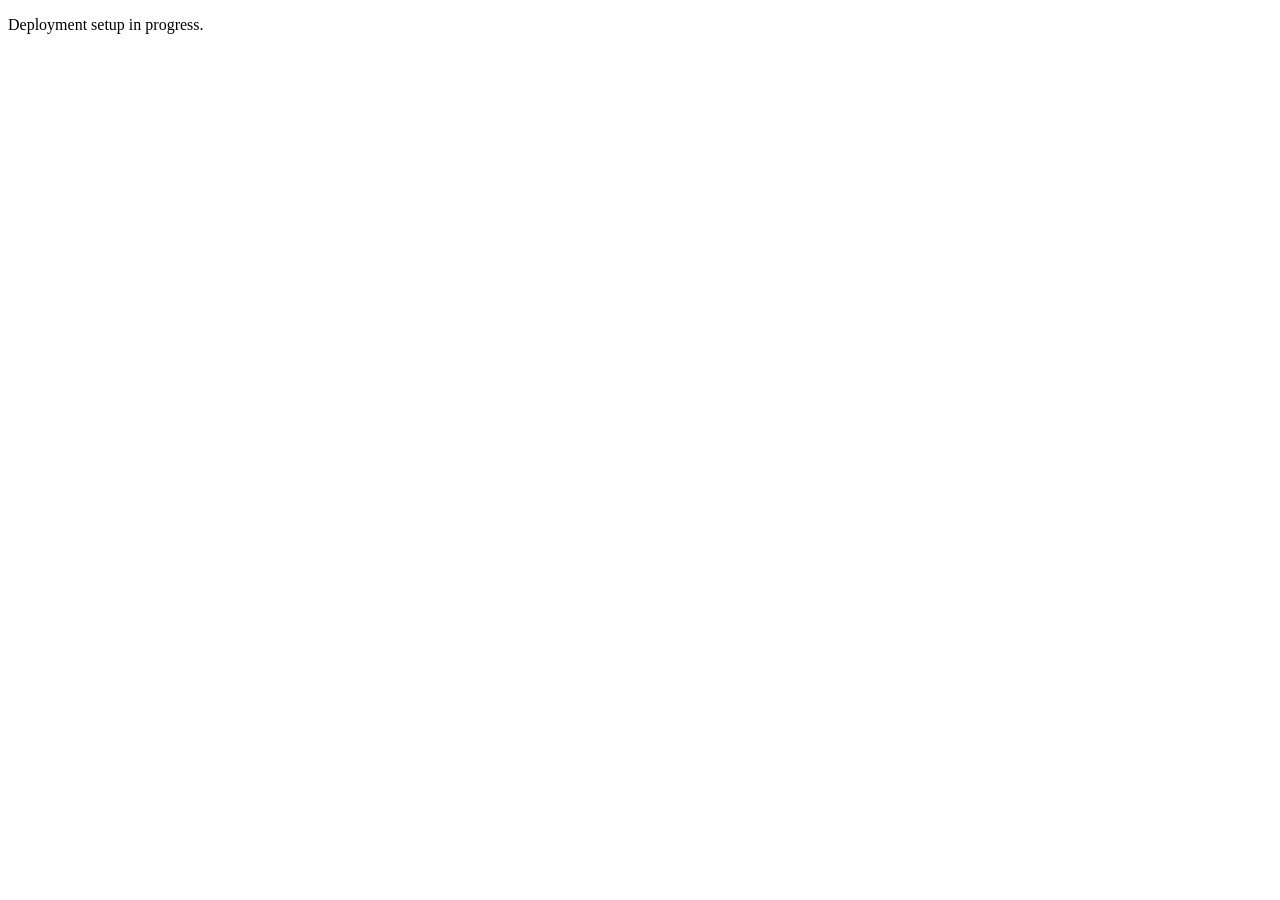
==== index.html @ 3bb991de "Add GitHub Pages homepage" ====
<!doctype html><html lang="en"><head><meta charset="utf-8"><meta name="viewport" content="width=device-width,initial-scale=1"><title>MechToSpace</title></head><body><p>Deployment setup in progress.</p></body></html>
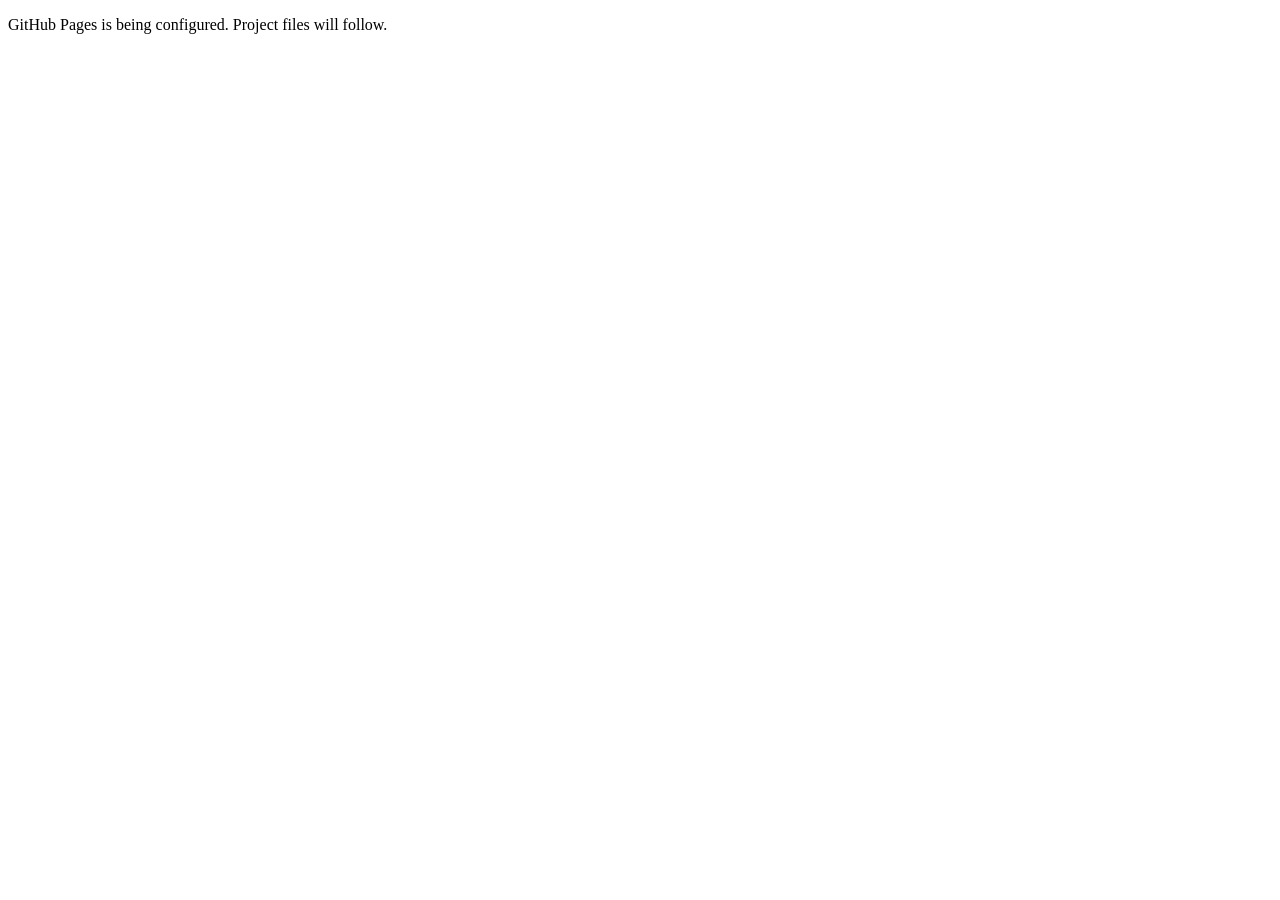
==== commit 02d9549b: "Prepare Pages landing entry" ====
--- a/index.html
+++ b/index.html
@@ -1 +1 @@
-<!doctype html><html lang="en"><head><meta charset="utf-8"><meta name="viewport" content="width=device-width,initial-scale=1"><title>MechToSpace</title></head><body><p>Deployment setup in progress.</p></body></html>+<!doctype html><html lang="en"><head><meta charset="utf-8"><meta name="viewport" content="width=device-width,initial-scale=1"><title>MechToSpace</title></head><body><p>GitHub Pages is being configured. Project files will follow.</p></body></html>
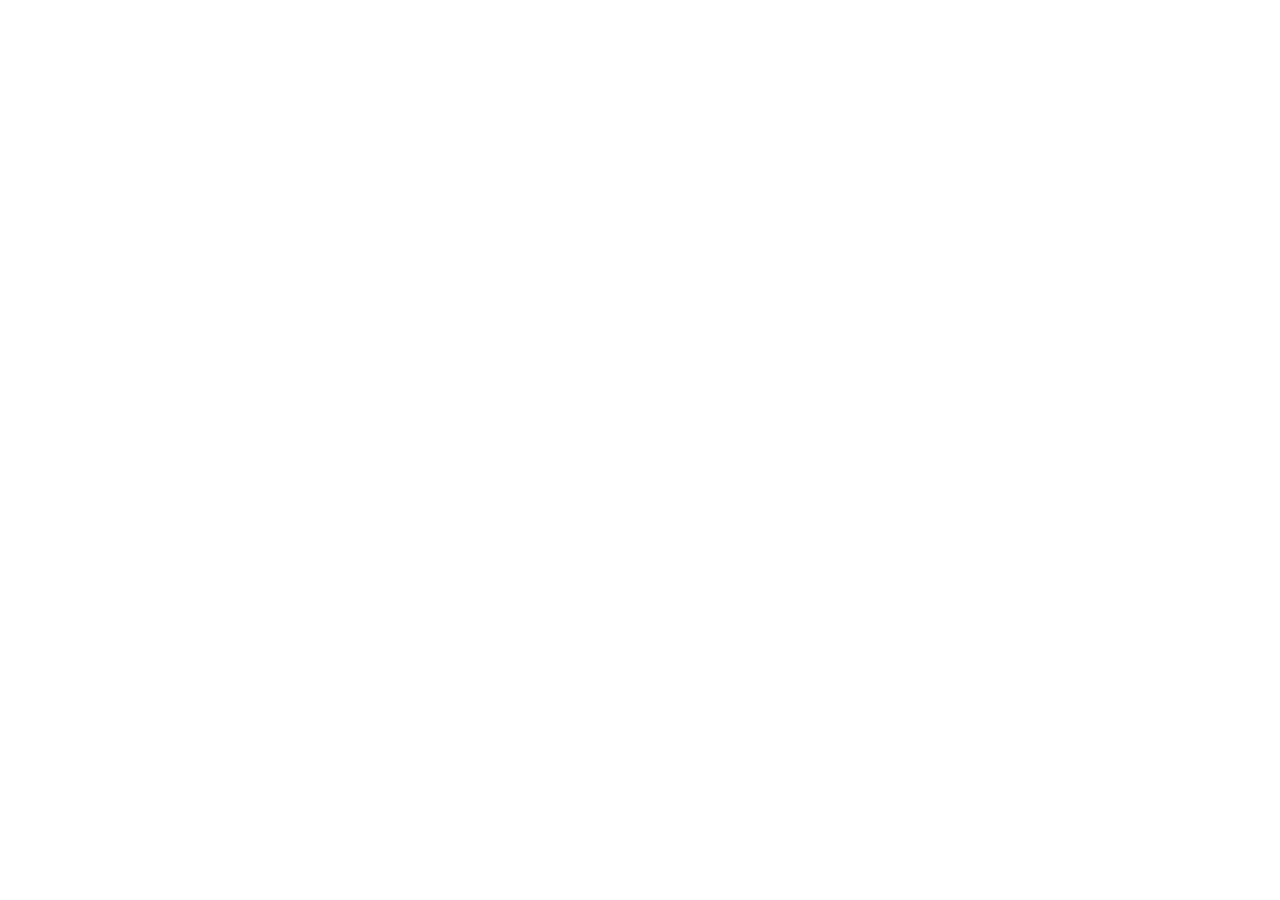
==== commit 81990fbe: "Build MechToSpace static site" ====
--- a/index.html
+++ b/index.html
@@ -1 +1,2 @@
-<!doctype html><html lang="en"><head><meta charset="utf-8"><meta name="viewport" content="width=device-width,initial-scale=1"><title>MechToSpace</title></head><body><p>GitHub Pages is being configured. Project files will follow.</p></body></html>+<!doctype html>
+<html lang="en"><head><meta charset="utf-8"><meta name="viewport" content="width=device-width,initial-scale=1"><meta name="description" content="MechToSpace — interactive engineering, aerospace, robotics and simulation labs."><meta name="theme-color" content="#101b2a"><title>MechToSpace — Engineering in Motion</title><link rel="preconnect" href="https://fonts.googleapis.com"><link href="https://fonts.googleapis.com/css2?family=DM+Mono:wght@400;500&family=DM+Sans:wght@400;500;600;700&family=Space+Grotesk:wght@500;600;700&display=swap" rel="stylesheet"><link rel="stylesheet" href="/assets/site.css"></head><body><div id="app"></div><script src="/assets/site.js"></script></body></html>
